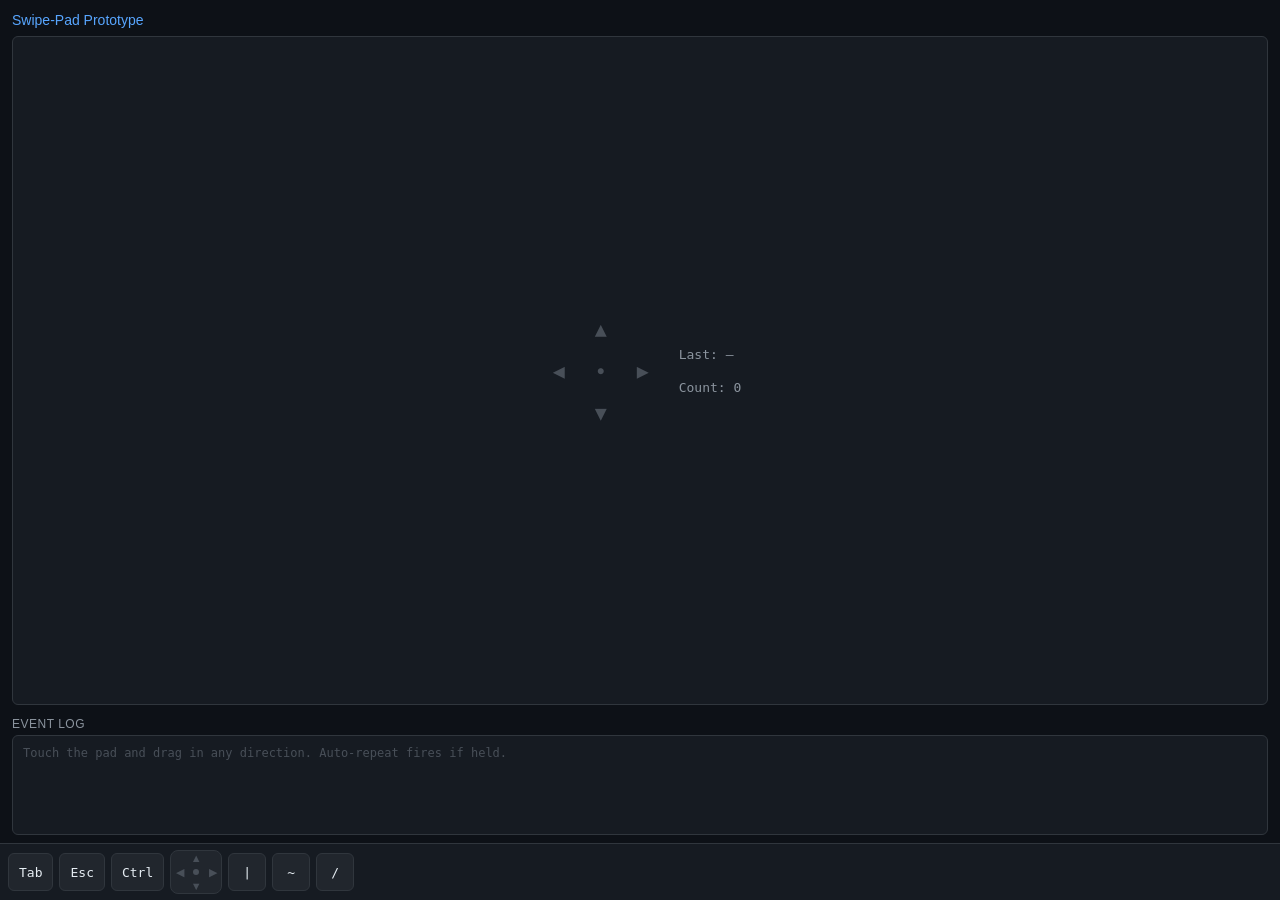
==== srv/static/swipe-test.html @ 228c139d "Add swipe-pad prototype test page Standalone test page at /static/swipe-test.html for prototyping a " ====
<!DOCTYPE html>
<html lang="en">
<head>
<meta charset="UTF-8">
<meta name="viewport" content="width=device-width, initial-scale=1.0, maximum-scale=1.0, user-scalable=no">
<title>Swipe Pad Test</title>
<style>
  :root {
    --bg: #0d1117;
    --surface: #161b22;
    --border: #30363d;
    --text: #e6edf3;
    --accent: #58a6ff;
    --btn-bg: #21262d;
    --btn-active: #30363d;
  }
  * { box-sizing: border-box; margin: 0; padding: 0; }
  html, body {
    height: 100%;
    background: var(--bg);
    color: var(--text);
    font-family: -apple-system, BlinkMacSystemFont, "Segoe UI", Helvetica, Arial, sans-serif;
    overflow: hidden;
    touch-action: none;
    -webkit-user-select: none;
    user-select: none;
  }

  /* Layout */
  .container {
    display: flex;
    flex-direction: column;
    height: 100%;
  }
  .terminal-area {
    flex: 1;
    display: flex;
    flex-direction: column;
    padding: 12px;
    overflow: hidden;
  }
  .terminal-area h2 {
    font-size: 14px;
    color: var(--accent);
    margin-bottom: 8px;
    font-weight: 500;
  }
  .terminal-placeholder {
    flex: 1;
    background: var(--surface);
    border: 1px solid var(--border);
    border-radius: 6px;
    padding: 12px;
    font-family: "SF Mono", Monaco, Consolas, monospace;
    font-size: 13px;
    color: #8b949e;
    display: flex;
    align-items: center;
    justify-content: center;
    min-height: 80px;
  }

  /* Direction indicator */
  .direction-display {
    display: flex;
    align-items: center;
    justify-content: center;
    gap: 16px;
    padding: 16px;
  }
  .dir-grid {
    display: grid;
    grid-template-columns: 40px 40px 40px;
    grid-template-rows: 40px 40px 40px;
    gap: 2px;
  }
  .dir-cell {
    display: flex;
    align-items: center;
    justify-content: center;
    font-size: 20px;
    color: #484f58;
    border-radius: 4px;
    transition: color 0.1s, background 0.1s;
  }
  .dir-cell.active {
    color: var(--accent);
    background: rgba(88, 166, 255, 0.15);
  }
  .dir-label {
    font-size: 13px;
    color: #8b949e;
  }
  .dir-label .seq {
    font-family: "SF Mono", Monaco, Consolas, monospace;
    color: var(--accent);
    font-size: 12px;
  }

  /* Event log */
  .log-section {
    padding: 0 12px 8px;
  }
  .log-section h3 {
    font-size: 12px;
    color: #8b949e;
    margin-bottom: 4px;
    font-weight: 500;
    text-transform: uppercase;
    letter-spacing: 0.5px;
  }
  .event-log {
    background: var(--surface);
    border: 1px solid var(--border);
    border-radius: 6px;
    padding: 8px 10px;
    font-family: "SF Mono", Monaco, Consolas, monospace;
    font-size: 12px;
    height: 100px;
    overflow-y: auto;
    line-height: 1.6;
  }
  .event-log .entry {
    color: #8b949e;
  }
  .event-log .entry .dir {
    color: var(--accent);
    font-weight: 600;
  }
  .event-log .entry .esc {
    color: #f0883e;
  }
  .event-log .entry .repeat {
    color: #484f58;
    font-style: italic;
  }

  /* Quick bar */
  .quick-bar {
    background: var(--surface);
    border-top: 1px solid var(--border);
    padding: 6px 8px;
    padding-bottom: max(6px, env(safe-area-inset-bottom));
    display: flex;
    align-items: center;
    gap: 6px;
  }
  .qbtn {
    background: var(--btn-bg);
    color: var(--text);
    border: 1px solid var(--border);
    border-radius: 6px;
    padding: 0;
    height: 38px;
    min-width: 38px;
    display: flex;
    align-items: center;
    justify-content: center;
    font-family: "SF Mono", Monaco, Consolas, monospace;
    font-size: 13px;
    cursor: pointer;
    flex-shrink: 0;
    -webkit-tap-highlight-color: transparent;
    transition: background 0.1s;
  }
  .qbtn:active {
    background: var(--btn-active);
  }
  .qbtn.wide { padding: 0 10px; }

  /* Swipe pad button */
  .swipe-pad {
    position: relative;
    width: 52px;
    height: 44px;
    border-radius: 8px;
    border: 1.5px solid var(--border);
    background: var(--btn-bg);
    cursor: pointer;
    touch-action: none;
    transition: border-color 0.15s, background 0.15s;
  }
  .swipe-pad.engaged {
    border-color: var(--accent);
    background: #1a2332;
  }

  /* Cross arrows inside the pad */
  .pad-arrows {
    position: absolute;
    inset: 0;
    display: grid;
    grid-template-columns: 1fr 1fr 1fr;
    grid-template-rows: 1fr 1fr 1fr;
    pointer-events: none;
  }
  .pad-arrow {
    display: flex;
    align-items: center;
    justify-content: center;
    font-size: 11px;
    color: #484f58;
    transition: color 0.08s, transform 0.08s;
  }
  .pad-arrow.up    { grid-column: 2; grid-row: 1; }
  .pad-arrow.down  { grid-column: 2; grid-row: 3; }
  .pad-arrow.left  { grid-column: 1; grid-row: 2; }
  .pad-arrow.right { grid-column: 3; grid-row: 2; }
  .pad-center {
    grid-column: 2; grid-row: 2;
    display: flex;
    align-items: center;
    justify-content: center;
    width: 6px;
    height: 6px;
    background: #484f58;
    border-radius: 50%;
    margin: auto;
    transition: background 0.08s;
  }
  .swipe-pad.engaged .pad-center {
    background: var(--accent);
  }
  .pad-arrow.active {
    color: var(--accent);
    transform: scale(1.4);
  }

  /* Ripple effect on fire */
  .swipe-pad .ripple {
    position: absolute;
    border-radius: 50%;
    background: rgba(88, 166, 255, 0.25);
    pointer-events: none;
    animation: ripple-out 0.35s ease-out forwards;
  }
  @keyframes ripple-out {
    0%   { transform: scale(0.3); opacity: 1; }
    100% { transform: scale(2.5); opacity: 0; }
  }

  .spacer { flex: 1; }
</style>
</head>
<body>
<div class="container">
  <div class="terminal-area">
    <h2>Swipe-Pad Prototype</h2>
    <div class="terminal-placeholder">
      <div class="direction-display">
        <div class="dir-grid">
          <div class="dir-cell"></div>
          <div class="dir-cell" id="ind-up">▲</div>
          <div class="dir-cell"></div>
          <div class="dir-cell" id="ind-left">◀</div>
          <div class="dir-cell" style="font-size:10px;color:#484f58">●</div>
          <div class="dir-cell" id="ind-right">▶</div>
          <div class="dir-cell"></div>
          <div class="dir-cell" id="ind-down">▼</div>
          <div class="dir-cell"></div>
        </div>
        <div class="dir-label">
          <div>Last: <span id="last-dir">—</span></div>
          <div class="seq" id="last-seq">&nbsp;</div>
          <div style="margin-top:4px">Count: <span id="fire-count">0</span></div>
        </div>
      </div>
    </div>
  </div>

  <div class="log-section">
    <h3>Event Log</h3>
    <div class="event-log" id="event-log"></div>
  </div>

  <div class="quick-bar">
    <button class="qbtn wide">Tab</button>
    <button class="qbtn wide">Esc</button>
    <button class="qbtn wide">Ctrl</button>
    <div class="swipe-pad" id="swipe-pad">
      <div class="pad-arrows">
        <div class="pad-arrow up" data-dir="up">▲</div>
        <div class="pad-arrow left" data-dir="left">◀</div>
        <div class="pad-center"></div>
        <div class="pad-arrow right" data-dir="right">▶</div>
        <div class="pad-arrow down" data-dir="down">▼</div>
      </div>
    </div>
    <button class="qbtn">|</button>
    <button class="qbtn">~</button>
    <button class="qbtn">/</button>
    <div class="spacer"></div>
  </div>
</div>

<script>
(function() {
  const pad       = document.getElementById('swipe-pad');
  const logEl     = document.getElementById('event-log');
  const lastDirEl = document.getElementById('last-dir');
  const lastSeqEl = document.getElementById('last-seq');
  const countEl   = document.getElementById('fire-count');

  const DIRS = {
    up:    { seq: '\x1b[A', label: '↑ Up',    display: 'ESC[A' },
    down:  { seq: '\x1b[B', label: '↓ Down',  display: 'ESC[B' },
    right: { seq: '\x1b[C', label: '→ Right', display: 'ESC[C' },
    left:  { seq: '\x1b[D', label: '← Left',  display: 'ESC[D' },
  };

  const THRESHOLD        = 12;   // px to determine direction
  const REPEAT_DELAY     = 400;  // ms before repeat starts
  const REPEAT_INTERVAL  = 80;   // ms between repeats

  let tracking   = false;
  let startX     = 0;
  let startY     = 0;
  let currentDir = null;
  let repeatTimer = null;
  let fireCounter = 0;

  // --- Indicator elements ---
  const indicators = {
    up:    document.getElementById('ind-up'),
    down:  document.getElementById('ind-down'),
    left:  document.getElementById('ind-left'),
    right: document.getElementById('ind-right'),
  };
  const padArrows = {
    up:    pad.querySelector('.pad-arrow.up'),
    down:  pad.querySelector('.pad-arrow.down'),
    left:  pad.querySelector('.pad-arrow.left'),
    right: pad.querySelector('.pad-arrow.right'),
  };

  function clearHighlights() {
    for (const d in indicators) {
      indicators[d].classList.remove('active');
      padArrows[d].classList.remove('active');
    }
  }

  function highlightDir(dir) {
    clearHighlights();
    if (dir) {
      indicators[dir].classList.add('active');
      padArrows[dir].classList.add('active');
    }
  }

  function spawnRipple(dir) {
    const r = document.createElement('div');
    r.className = 'ripple';
    const sz = 20;
    // Position ripple toward the fired direction
    const cx = pad.offsetWidth / 2;
    const cy = pad.offsetHeight / 2;
    const offsets = { up: [0, -8], down: [0, 8], left: [-10, 0], right: [10, 0] };
    const [ox, oy] = offsets[dir] || [0, 0];
    r.style.width = sz + 'px';
    r.style.height = sz + 'px';
    r.style.left = (cx + ox - sz/2) + 'px';
    r.style.top  = (cy + oy - sz/2) + 'px';
    pad.appendChild(r);
    r.addEventListener('animationend', () => r.remove());
  }

  function fireDirection(dir, isRepeat) {
    if (!dir) return;
    const info = DIRS[dir];
    fireCounter++;
    countEl.textContent = fireCounter;
    lastDirEl.textContent = info.label;
    lastSeqEl.textContent = info.display;

    // Log entry
    const entry = document.createElement('div');
    entry.className = 'entry';
    const ts = new Date().toLocaleTimeString('en-US', { hour12: false, hour: '2-digit', minute: '2-digit', second: '2-digit', fractionalSecondDigits: 3 });
    entry.innerHTML = `<span style="color:#484f58">${ts}</span> `
      + `<span class="dir">${info.label.padEnd(8)}</span> `
      + `<span class="esc">${info.display}</span>`
      + (isRepeat ? ` <span class="repeat">(repeat)</span>` : '');
    logEl.appendChild(entry);
    logEl.scrollTop = logEl.scrollHeight;

    // Visual feedback
    highlightDir(dir);
    if (!isRepeat) spawnRipple(dir);
  }

  function detectDirection(dx, dy) {
    const absDx = Math.abs(dx);
    const absDy = Math.abs(dy);
    // Need at least threshold in the dominant axis
    const maxD = Math.max(absDx, absDy);
    if (maxD < THRESHOLD) return null;
    if (absDx > absDy) {
      return dx > 0 ? 'right' : 'left';
    } else {
      return dy > 0 ? 'down' : 'up';
    }
  }

  function stopRepeat() {
    if (repeatTimer) { clearInterval(repeatTimer); repeatTimer = null; }
  }

  function startRepeat(dir) {
    stopRepeat();
    // First fire immediately
    fireDirection(dir, false);
    // Then start repeating after delay
    let started = false;
    repeatTimer = setTimeout(() => {
      repeatTimer = setInterval(() => {
        fireDirection(dir, true);
      }, REPEAT_INTERVAL);
    }, REPEAT_DELAY);
  }

  // Start of gesture
  function onStart(x, y, e) {
    e.preventDefault();
    tracking = true;
    startX = x;
    startY = y;
    currentDir = null;
    pad.classList.add('engaged');
    clearHighlights();
  }

  // Movement during gesture
  function onMove(x, y) {
    if (!tracking) return;
    const dx = x - startX;
    const dy = y - startY;
    const dir = detectDirection(dx, dy);

    if (dir !== currentDir) {
      // Direction changed (or first detection)
      currentDir = dir;
      highlightDir(dir);

      if (dir) {
        // Start repeat cycle for this direction
        stopRepeat();
        fireDirection(dir, false);
        // Set up auto-repeat
        const delayId = setTimeout(() => {
          repeatTimer = setInterval(() => {
            if (currentDir === dir) {
              fireDirection(dir, true);
            }
          }, REPEAT_INTERVAL);
        }, REPEAT_DELAY);
        repeatTimer = delayId;
      } else {
        stopRepeat();
      }
    }
  }

  // End of gesture
  function onEnd() {
    if (!tracking) return;
    tracking = false;
    stopRepeat();
    pad.classList.remove('engaged');
    // Keep the highlight briefly then clear
    setTimeout(() => {
      if (!tracking) clearHighlights();
    }, 200);
  }

  // --- Touch events ---
  pad.addEventListener('touchstart', (e) => {
    const t = e.touches[0];
    onStart(t.clientX, t.clientY, e);
  }, { passive: false });

  pad.addEventListener('touchmove', (e) => {
    e.preventDefault();
    const t = e.touches[0];
    onMove(t.clientX, t.clientY);
  }, { passive: false });

  pad.addEventListener('touchend', (e) => {
    e.preventDefault();
    onEnd();
  });
  pad.addEventListener('touchcancel', () => onEnd());

  // --- Mouse events (for desktop testing) ---
  pad.addEventListener('mousedown', (e) => {
    onStart(e.clientX, e.clientY, e);
  });
  document.addEventListener('mousemove', (e) => {
    if (tracking) onMove(e.clientX, e.clientY);
  });
  document.addEventListener('mouseup', () => onEnd());

  // Initial log message
  const intro = document.createElement('div');
  intro.className = 'entry';
  intro.innerHTML = '<span style="color:#484f58">Touch the pad and drag in any direction. Auto-repeat fires if held.</span>';
  logEl.appendChild(intro);
})();
</script>
</body>
</html>
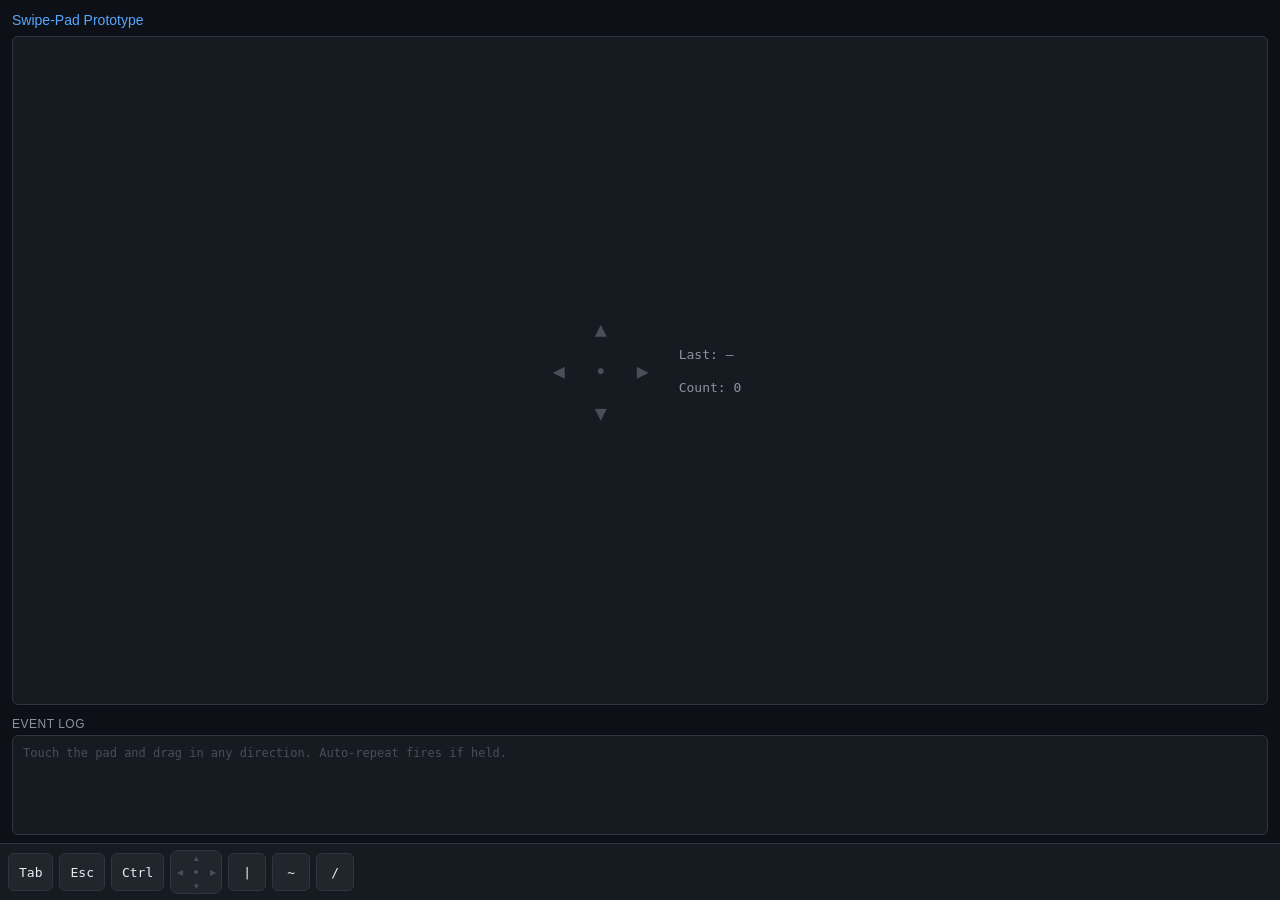
==== commit ffe735ac: "Shrink swipe-pad arrow icons and center dot to fit button better Co-authored-by: Shelley <shelley@ex" ====
--- a/srv/static/swipe-test.html
+++ b/srv/static/swipe-test.html
@@ -198,7 +198,7 @@
     display: flex;
     align-items: center;
     justify-content: center;
-    font-size: 11px;
+    font-size: 8px;
     color: #484f58;
     transition: color 0.08s, transform 0.08s;
   }
@@ -211,8 +211,8 @@
     display: flex;
     align-items: center;
     justify-content: center;
-    width: 6px;
-    height: 6px;
+    width: 4px;
+    height: 4px;
     background: #484f58;
     border-radius: 50%;
     margin: auto;
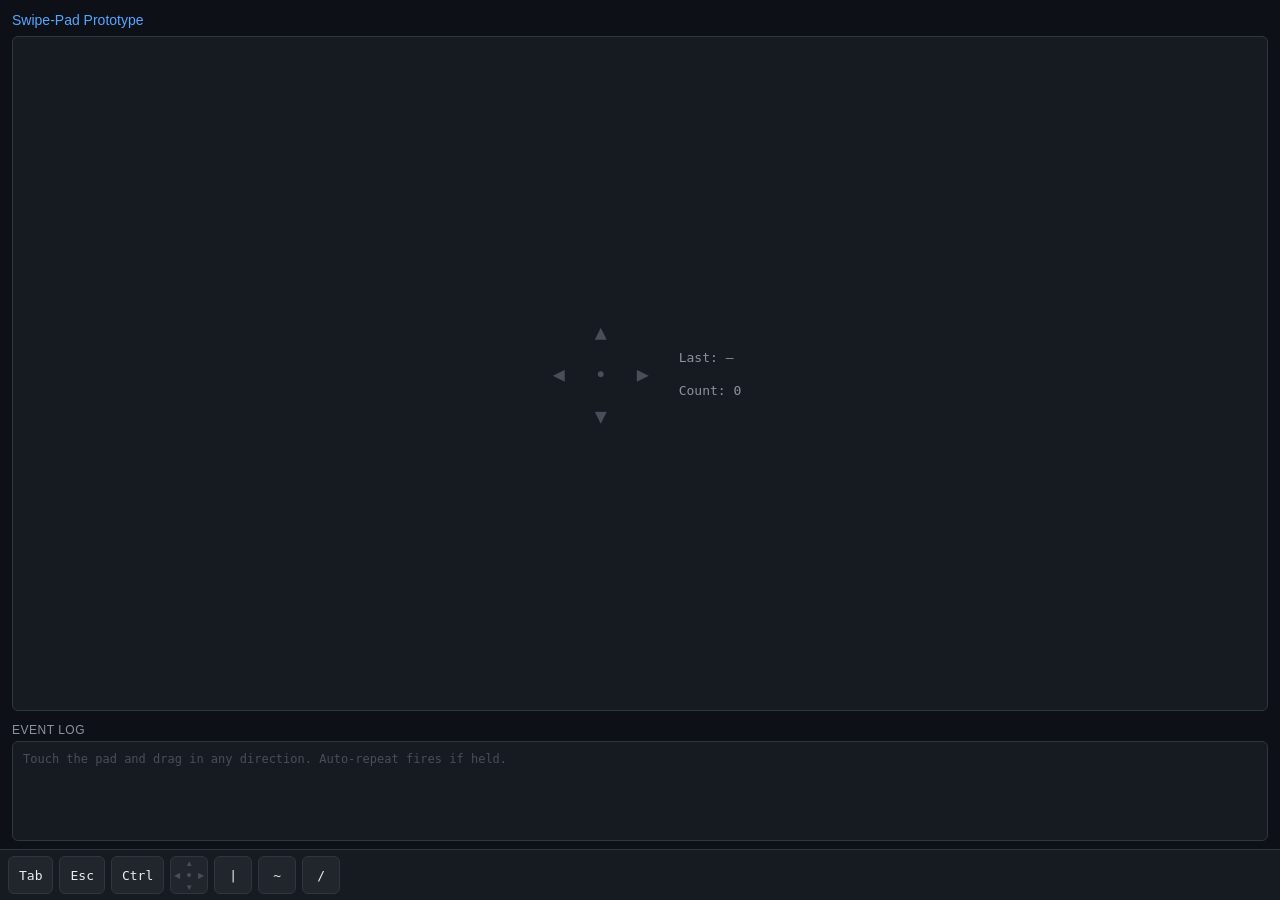
==== commit 2875b8bf: "Match swipe-pad size to other quick-bar buttons (38x38px) Co-authored-by: Shelley <shelley@exe.dev>" ====
--- a/srv/static/swipe-test.html
+++ b/srv/static/swipe-test.html
@@ -171,10 +171,10 @@
   /* Swipe pad button */
   .swipe-pad {
     position: relative;
-    width: 52px;
-    height: 44px;
-    border-radius: 8px;
-    border: 1.5px solid var(--border);
+    width: 38px;
+    height: 38px;
+    border-radius: 6px;
+    border: 1px solid var(--border);
     background: var(--btn-bg);
     cursor: pointer;
     touch-action: none;
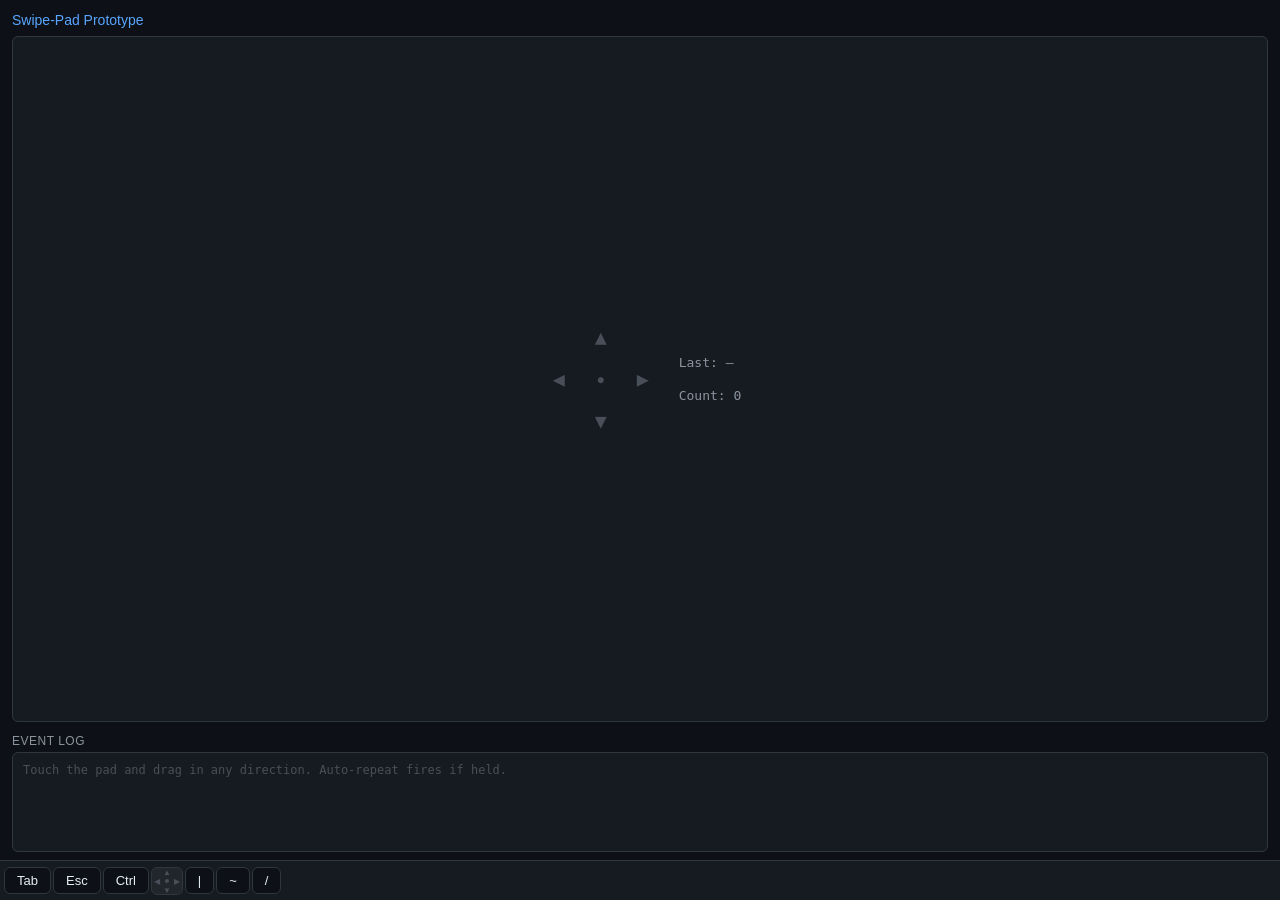
==== commit dea7ecf3: "Match prototype quick-bar to real WebTerm button sizes and spacing Use same padding/font/gap/height " ====
--- a/srv/static/swipe-test.html
+++ b/srv/static/swipe-test.html
@@ -139,40 +139,36 @@
   .quick-bar {
     background: var(--surface);
     border-top: 1px solid var(--border);
-    padding: 6px 8px;
-    padding-bottom: max(6px, env(safe-area-inset-bottom));
+    padding: 0 4px;
+    padding-bottom: max(0px, env(safe-area-inset-bottom));
     display: flex;
     align-items: center;
-    gap: 6px;
+    gap: 2px;
+    height: 40px;
   }
   .qbtn {
-    background: var(--btn-bg);
+    background: var(--bg);
     color: var(--text);
     border: 1px solid var(--border);
     border-radius: 6px;
-    padding: 0;
-    height: 38px;
-    min-width: 38px;
-    display: flex;
-    align-items: center;
-    justify-content: center;
-    font-family: "SF Mono", Monaco, Consolas, monospace;
+    padding: 5px 12px;
     font-size: 13px;
+    font-weight: 500;
     cursor: pointer;
     flex-shrink: 0;
+    white-space: nowrap;
     -webkit-tap-highlight-color: transparent;
-    transition: background 0.1s;
+    transition: background 0.12s;
   }
   .qbtn:active {
-    background: var(--btn-active);
-  }
-  .qbtn.wide { padding: 0 10px; }
+    background: var(--border);
+  }
 
   /* Swipe pad button */
   .swipe-pad {
     position: relative;
-    width: 38px;
-    height: 38px;
+    width: 32px;
+    height: 28px;
     border-radius: 6px;
     border: 1px solid var(--border);
     background: var(--btn-bg);
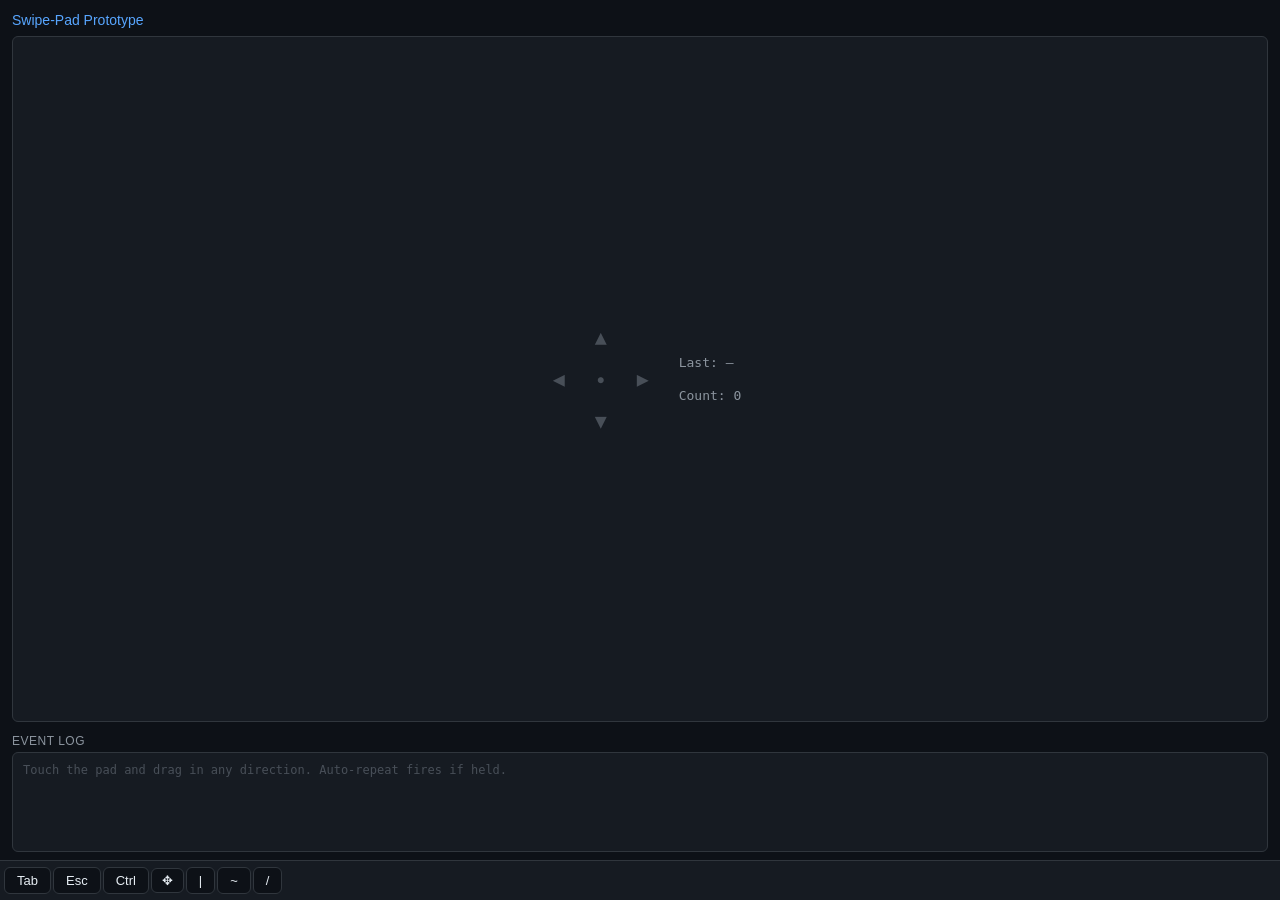
==== commit 72c573eb: "Simplify swipe-pad to single ✥ icon, match button size exactly Replace 3x3 grid of arrows with a sin" ====
--- a/srv/static/swipe-test.html
+++ b/srv/static/swipe-test.html
@@ -167,11 +167,10 @@
   /* Swipe pad button */
   .swipe-pad {
     position: relative;
-    width: 32px;
-    height: 28px;
     border-radius: 6px;
     border: 1px solid var(--border);
-    background: var(--btn-bg);
+    background: var(--bg);
+    padding: 5px 10px;
     cursor: pointer;
     touch-action: none;
     transition: border-color 0.15s, background 0.15s;
@@ -183,43 +182,21 @@
 
   /* Cross arrows inside the pad */
   .pad-arrows {
-    position: absolute;
-    inset: 0;
-    display: grid;
-    grid-template-columns: 1fr 1fr 1fr;
-    grid-template-rows: 1fr 1fr 1fr;
-    pointer-events: none;
-  }
-  .pad-arrow {
     display: flex;
     align-items: center;
     justify-content: center;
-    font-size: 8px;
-    color: #484f58;
-    transition: color 0.08s, transform 0.08s;
-  }
-  .pad-arrow.up    { grid-column: 2; grid-row: 1; }
-  .pad-arrow.down  { grid-column: 2; grid-row: 3; }
-  .pad-arrow.left  { grid-column: 1; grid-row: 2; }
-  .pad-arrow.right { grid-column: 3; grid-row: 2; }
-  .pad-center {
-    grid-column: 2; grid-row: 2;
-    display: flex;
-    align-items: center;
-    justify-content: center;
-    width: 4px;
-    height: 4px;
-    background: #484f58;
-    border-radius: 50%;
-    margin: auto;
-    transition: background 0.08s;
-  }
-  .swipe-pad.engaged .pad-center {
-    background: var(--accent);
-  }
-  .pad-arrow.active {
+    pointer-events: none;
+    font-size: 13px;
+    font-weight: 500;
+    color: var(--text);
+    line-height: 1;
+    transition: color 0.08s;
+  }
+  .swipe-pad.dir-up .pad-arrows,
+  .swipe-pad.dir-down .pad-arrows,
+  .swipe-pad.dir-left .pad-arrows,
+  .swipe-pad.dir-right .pad-arrows {
     color: var(--accent);
-    transform: scale(1.4);
   }
 
   /* Ripple effect on fire */
@@ -274,13 +251,7 @@
     <button class="qbtn wide">Esc</button>
     <button class="qbtn wide">Ctrl</button>
     <div class="swipe-pad" id="swipe-pad">
-      <div class="pad-arrows">
-        <div class="pad-arrow up" data-dir="up">▲</div>
-        <div class="pad-arrow left" data-dir="left">◀</div>
-        <div class="pad-center"></div>
-        <div class="pad-arrow right" data-dir="right">▶</div>
-        <div class="pad-arrow down" data-dir="down">▼</div>
-      </div>
+      <div class="pad-arrows">✥</div>
     </div>
     <button class="qbtn">|</button>
     <button class="qbtn">~</button>
@@ -322,25 +293,18 @@
     left:  document.getElementById('ind-left'),
     right: document.getElementById('ind-right'),
   };
-  const padArrows = {
-    up:    pad.querySelector('.pad-arrow.up'),
-    down:  pad.querySelector('.pad-arrow.down'),
-    left:  pad.querySelector('.pad-arrow.left'),
-    right: pad.querySelector('.pad-arrow.right'),
-  };
-
   function clearHighlights() {
     for (const d in indicators) {
       indicators[d].classList.remove('active');
-      padArrows[d].classList.remove('active');
     }
+    pad.classList.remove('dir-up', 'dir-down', 'dir-left', 'dir-right');
   }
 
   function highlightDir(dir) {
     clearHighlights();
     if (dir) {
       indicators[dir].classList.add('active');
-      padArrows[dir].classList.add('active');
+      pad.classList.add('dir-' + dir);
     }
   }
 
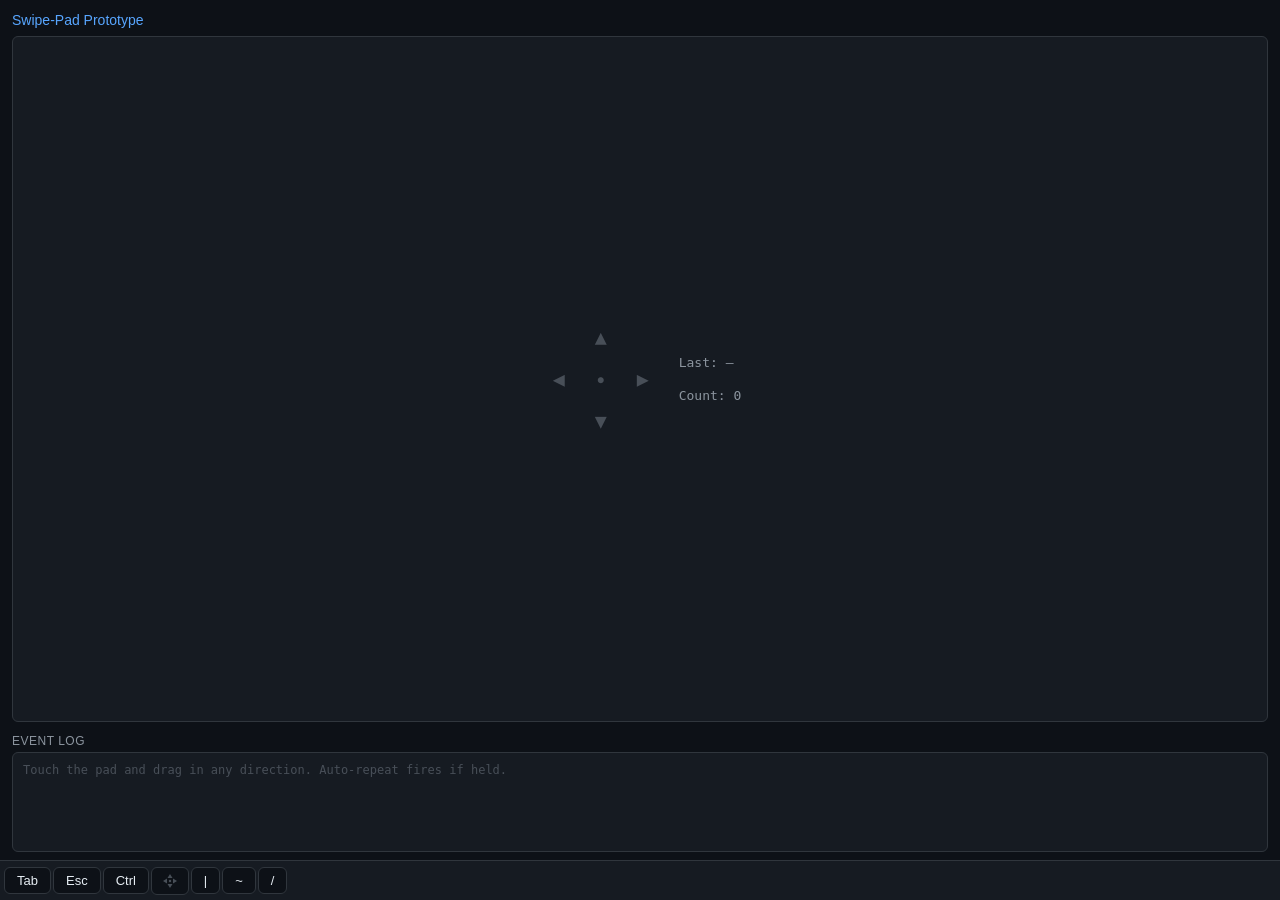
==== commit e11c8960: "Replace ✥ character with custom SVG d-pad icon Four arrow triangles + center dot, each individually " ====
--- a/srv/static/swipe-test.html
+++ b/srv/static/swipe-test.html
@@ -180,24 +180,18 @@
     background: #1a2332;
   }
 
-  /* Cross arrows inside the pad */
-  .pad-arrows {
-    display: flex;
-    align-items: center;
-    justify-content: center;
+  /* Cross arrows SVG inside the pad */
+  .pad-svg {
+    display: block;
     pointer-events: none;
-    font-size: 13px;
-    font-weight: 500;
-    color: var(--text);
-    line-height: 1;
-    transition: color 0.08s;
-  }
-  .swipe-pad.dir-up .pad-arrows,
-  .swipe-pad.dir-down .pad-arrows,
-  .swipe-pad.dir-left .pad-arrows,
-  .swipe-pad.dir-right .pad-arrows {
-    color: var(--accent);
-  }
+  }
+  .pad-svg .arrow { fill: #484f58; transition: fill 0.08s; }
+  .pad-svg .dot   { fill: #484f58; transition: fill 0.08s; }
+  .swipe-pad.engaged .pad-svg .dot { fill: var(--accent); }
+  .swipe-pad.dir-up    .pad-svg .arrow-up    { fill: var(--accent); }
+  .swipe-pad.dir-down  .pad-svg .arrow-down  { fill: var(--accent); }
+  .swipe-pad.dir-left  .pad-svg .arrow-left  { fill: var(--accent); }
+  .swipe-pad.dir-right .pad-svg .arrow-right { fill: var(--accent); }
 
   /* Ripple effect on fire */
   .swipe-pad .ripple {
@@ -251,7 +245,13 @@
     <button class="qbtn wide">Esc</button>
     <button class="qbtn wide">Ctrl</button>
     <div class="swipe-pad" id="swipe-pad">
-      <div class="pad-arrows">✥</div>
+      <svg class="pad-svg" width="16" height="16" viewBox="0 0 16 16">
+        <polygon class="arrow arrow-up"    points="8,1 10.5,5 5.5,5"/>
+        <polygon class="arrow arrow-down"  points="8,15 10.5,11 5.5,11"/>
+        <polygon class="arrow arrow-left"  points="1,8 5,5.5 5,10.5"/>
+        <polygon class="arrow arrow-right" points="15,8 11,5.5 11,10.5"/>
+        <circle  class="dot" cx="8" cy="8" r="1.2"/>
+      </svg>
     </div>
     <button class="qbtn">|</button>
     <button class="qbtn">~</button>
